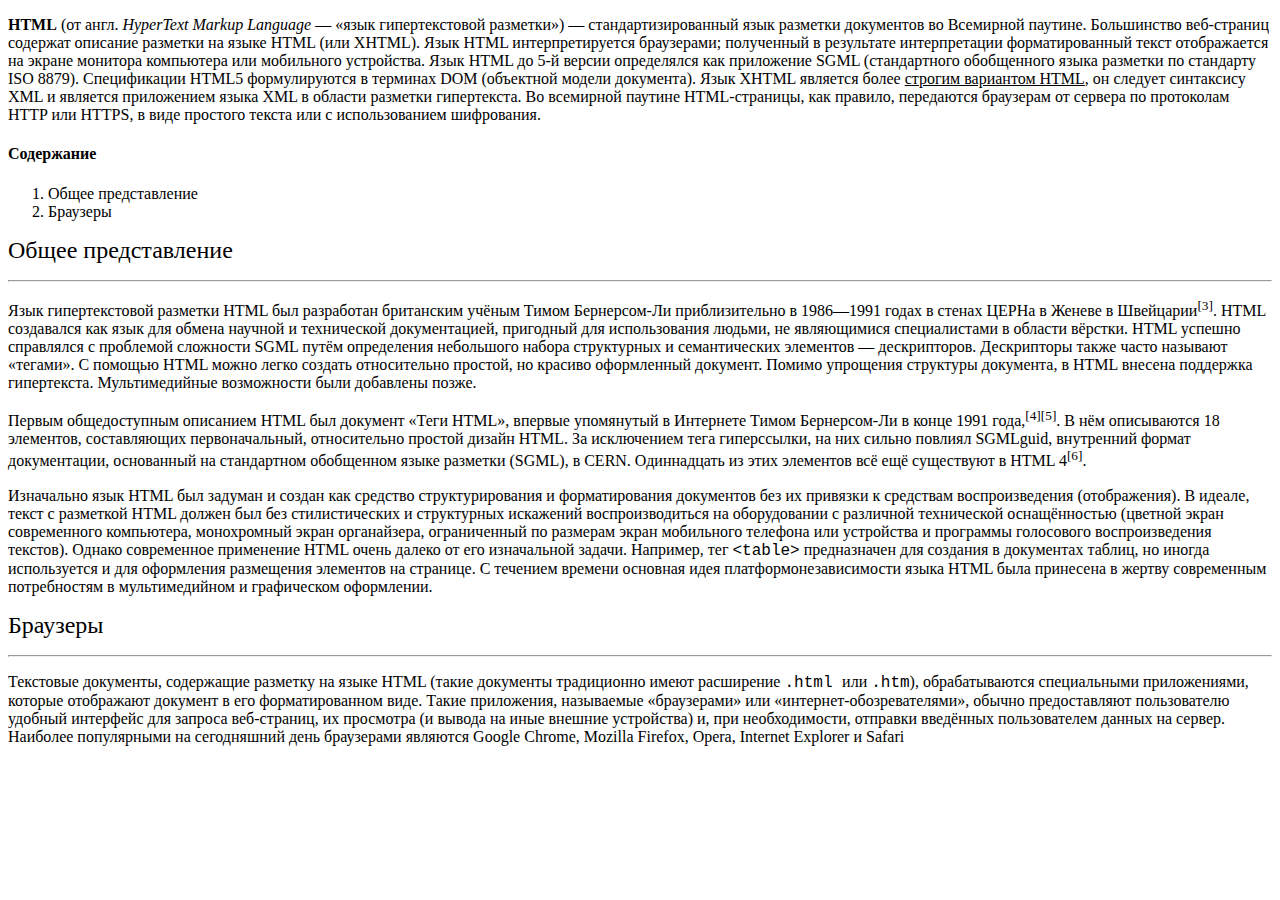
==== lesson 4/index.html @ d60897a2 "lesson 4" ====
<!DOCTYPE html>
<html lang="ru">

<head>
  <meta charset="UTF-8">
  <meta name="viewport" content="width=device-width, initial-scale=1.0">
  <title>Урок 4</title>
</head>

<body>
  <p><b>HTML</b> (от англ. <i>HyperText Markup Language</i> — «язык гипертекстовой разметки») — стандартизированный язык
    разметки
    документов во Всемирной паутине. Большинство веб-страниц содержат описание разметки на языке HTML (или XHTML). Язык
    HTML интерпретируется браузерами; полученный в результате интерпретации форматированный текст отображается на экране
    монитора компьютера или мобильного устройства.
    Язык HTML до 5-й версии определялся как приложение SGML (стандартного обобщенного языка разметки по стандарту ISO
    8879). Спецификации HTML5 формулируются в терминах DOM (объектной модели документа).
    Язык XHTML является более <u>строгим вариантом HTML</u>, он следует синтаксису XML и является приложением языка XML
    в
    области разметки гипертекста.
    Во всемирной паутине HTML-страницы, как правило, передаются браузерам от сервера по протоколам HTTP или HTTPS, в
    виде простого текста или с использованием шифрования.
  </p>

  <h4>Содержание</h4>

  <ol>
    <li>Общее представление</li>
    <li>Браузеры</li>
  </ol>

  <p>
    <font size="5">Общее представление</font>
  </p>
  <hr>

  <p>Язык гипертекстовой разметки HTML был разработан британским учёным Тимом Бернерсом-Ли приблизительно в 1986—1991
    годах в стенах ЦЕРНа в Женеве в Швейцарии<sup>[3]</sup>. HTML создавался как язык для обмена научной и технической
    документацией, пригодный для использования людьми, не являющимися специалистами в области вёрстки. HTML успешно
    справлялся с проблемой сложности SGML путём определения небольшого набора структурных и семантических элементов —
    дескрипторов. Дескрипторы также часто называют «тегами». С помощью HTML можно легко создать относительно простой, но
    красиво оформленный документ. Помимо упрощения структуры документа, в HTML внесена поддержка гипертекста.
    Мультимедийные возможности были добавлены позже.</p>

  <p>Первым общедоступным описанием HTML был документ «Теги HTML», впервые упомянутый в Интернете Тимом Бернерсом-Ли в
    конце 1991 года,<sup>[4][5]</sup>. В нём описываются 18 элементов, составляющих первоначальный, относительно простой
    дизайн HTML. За исключением тега гиперссылки, на них сильно повлиял SGMLguid, внутренний формат документации,
    основанный
    на стандартном обобщенном языке разметки (SGML), в CERN. Одиннадцать из этих элементов всё ещё существуют в HTML
    4<sup>[6]</sup>.</p>

  <p>Изначально язык HTML был задуман и создан как средство структурирования и форматирования документов без их
    привязки к средствам воспроизведения (отображения). В идеале, текст с разметкой HTML должен был без стилистических
    и структурных искажений воспроизводиться на оборудовании с различной технической оснащённостью (цветной экран
    современного компьютера, монохромный экран органайзера, ограниченный по размерам экран мобильного телефона или
    устройства и программы голосового воспроизведения текстов). Однако современное применение HTML очень далеко от его
    изначальной задачи. Например, тег <font face="Courier">&lt;table&gt;</font> предназначен для создания в документах
    таблиц, но иногда
    используется
    и
    для
    оформления размещения элементов на странице. С течением времени основная идея платформонезависимости языка HTML была
    принесена в жертву современным потребностям в мультимедийном и графическом оформлении.</p>

  <p>
    <font size="5">Браузеры</font>
  </p>
  <hr>

  <p>Текстовые документы, содержащие разметку на языке HTML (такие документы традиционно имеют расширение <font
      face="Courier">.html
    </font> или <font face="Courier">.htm</font>), обрабатываются специальными приложениями, которые отображают документ
    в его
    форматированном виде. Такие
    приложения, называемые «браузерами» или «интернет-обозревателями», обычно предоставляют пользователю удобный
    интерфейс для запроса веб-страниц, их просмотра (и вывода на иные внешние устройства) и, при необходимости, отправки
    введённых пользователем данных на сервер. Наиболее популярными на сегодняшний день браузерами являются Google
    Chrome, Mozilla Firefox, Opera, Internet Explorer и Safari </p>
</body>

</html>
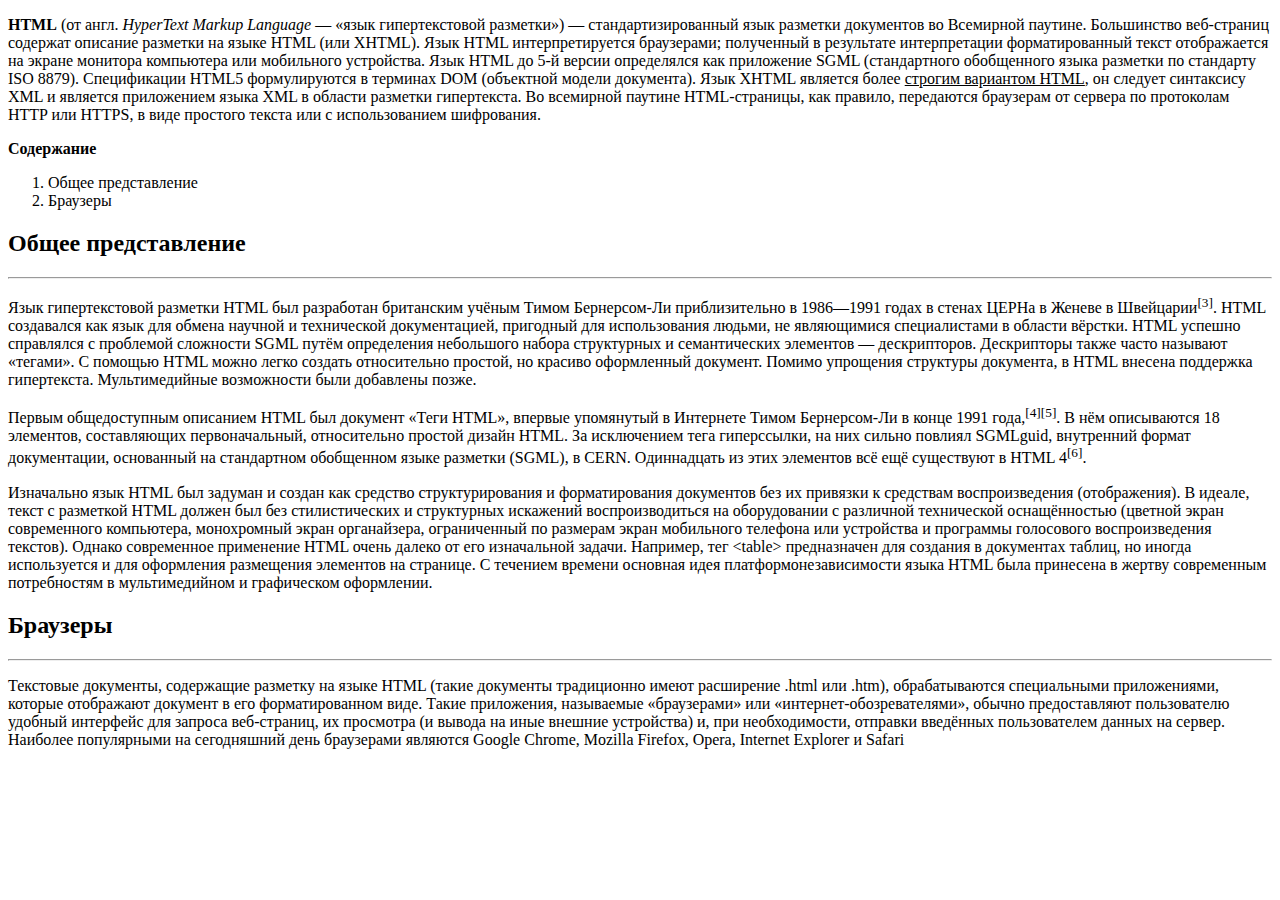
==== commit 866fb360: "lesson 4" ====
--- a/lesson 4/index.html
+++ b/lesson 4/index.html
@@ -22,16 +22,16 @@
     виде простого текста или с использованием шифрования.
   </p>
 
-  <h4>Содержание</h4>
+  <p><b>Содержание</b>
+
+  </p>
 
   <ol>
     <li>Общее представление</li>
     <li>Браузеры</li>
   </ol>
 
-  <p>
-    <font size="5">Общее представление</font>
-  </p>
+  <h2>Общее представление</h2>
   <hr>
 
   <p>Язык гипертекстовой разметки HTML был разработан британским учёным Тимом Бернерсом-Ли приблизительно в 1986—1991
@@ -54,7 +54,7 @@
     и структурных искажений воспроизводиться на оборудовании с различной технической оснащённостью (цветной экран
     современного компьютера, монохромный экран органайзера, ограниченный по размерам экран мобильного телефона или
     устройства и программы голосового воспроизведения текстов). Однако современное применение HTML очень далеко от его
-    изначальной задачи. Например, тег <font face="Courier">&lt;table&gt;</font> предназначен для создания в документах
+    изначальной задачи. Например, тег &lt;table&gt; предназначен для создания в документах
     таблиц, но иногда
     используется
     и
@@ -62,16 +62,12 @@
     оформления размещения элементов на странице. С течением времени основная идея платформонезависимости языка HTML была
     принесена в жертву современным потребностям в мультимедийном и графическом оформлении.</p>
 
-  <p>
-    <font size="5">Браузеры</font>
-  </p>
+  <h2>Браузеры</h2>
   <hr>
 
-  <p>Текстовые документы, содержащие разметку на языке HTML (такие документы традиционно имеют расширение <font
-      face="Courier">.html
-    </font> или <font face="Courier">.htm</font>), обрабатываются специальными приложениями, которые отображают документ
-    в его
-    форматированном виде. Такие
+  <p>Текстовые документы, содержащие разметку на языке HTML (такие документы традиционно имеют расширение .html или
+    .htm), обрабатываются специальными приложениями, которые отображают документ
+    в его форматированном виде. Такие
     приложения, называемые «браузерами» или «интернет-обозревателями», обычно предоставляют пользователю удобный
     интерфейс для запроса веб-страниц, их просмотра (и вывода на иные внешние устройства) и, при необходимости, отправки
     введённых пользователем данных на сервер. Наиболее популярными на сегодняшний день браузерами являются Google
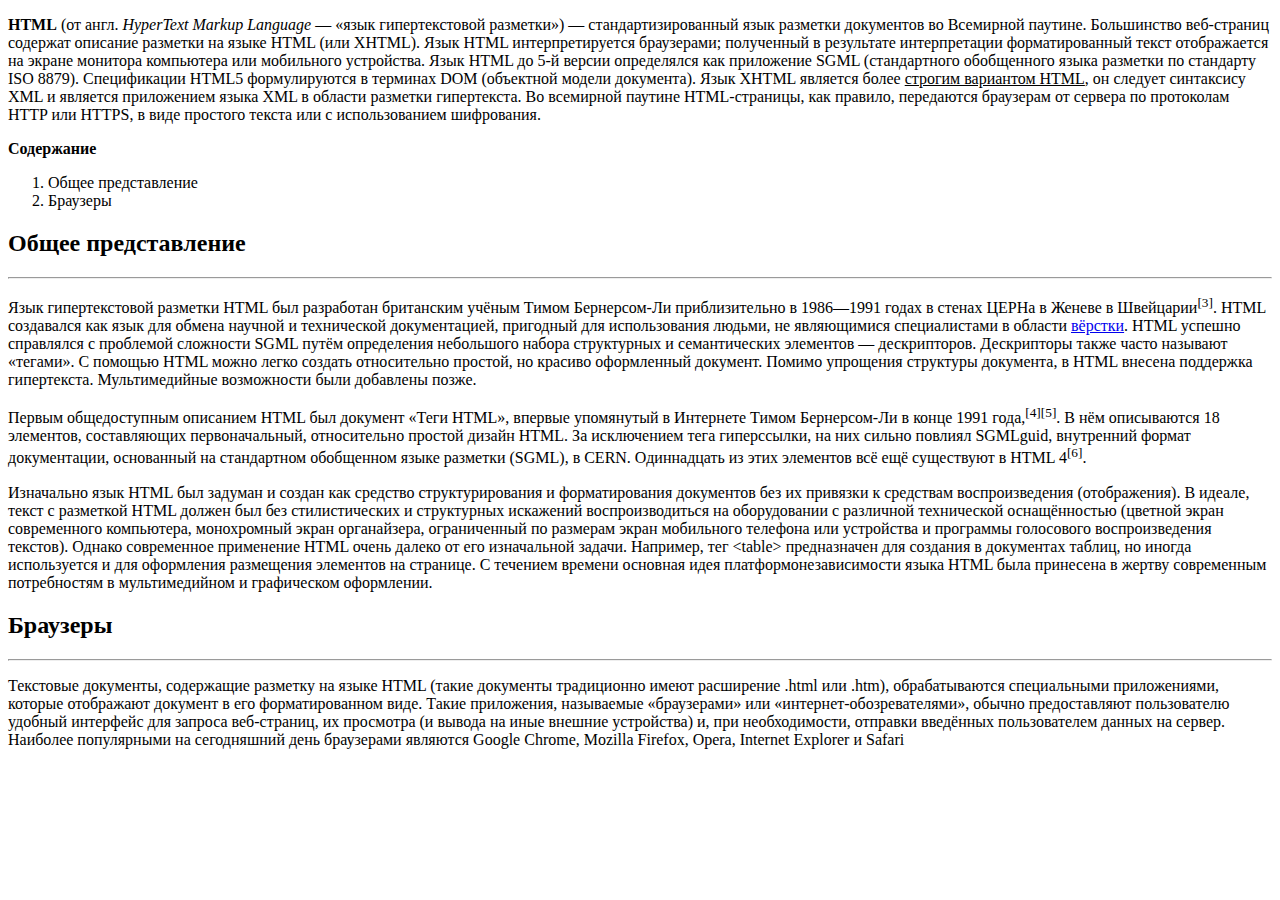
==== commit 3eb27b86: "lesson 4" ====
--- a/lesson 4/index.html
+++ b/lesson 4/index.html
@@ -36,7 +36,9 @@
 
   <p>Язык гипертекстовой разметки HTML был разработан британским учёным Тимом Бернерсом-Ли приблизительно в 1986—1991
     годах в стенах ЦЕРНа в Женеве в Швейцарии<sup>[3]</sup>. HTML создавался как язык для обмена научной и технической
-    документацией, пригодный для использования людьми, не являющимися специалистами в области вёрстки. HTML успешно
+    документацией, пригодный для использования людьми, не являющимися специалистами в области <a
+      href="https://translated.turbopages.org/proxy_u/en-ru.ru.76f9a4f3-65df4bc9-b91654bb-74722d776562/https/en.wikipedia.org/wiki/Computer_typesetting">вёрстки</a>.
+    HTML успешно
     справлялся с проблемой сложности SGML путём определения небольшого набора структурных и семантических элементов —
     дескрипторов. Дескрипторы также часто называют «тегами». С помощью HTML можно легко создать относительно простой, но
     красиво оформленный документ. Помимо упрощения структуры документа, в HTML внесена поддержка гипертекста.
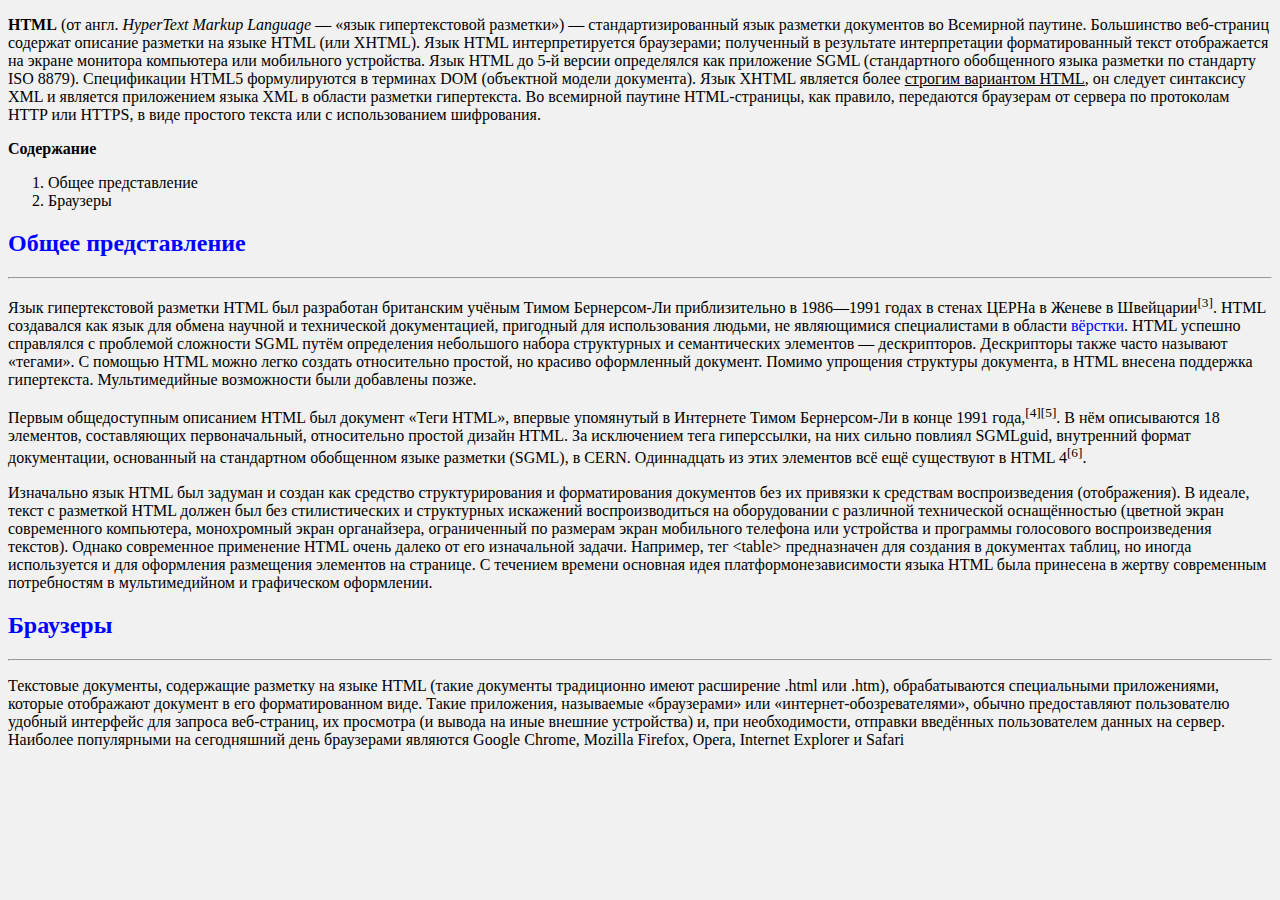
==== commit 06cae702: "less 4 5" ====
--- a/lesson 4/index.html
+++ b/lesson 4/index.html
@@ -5,17 +5,21 @@
   <meta charset="UTF-8">
   <meta name="viewport" content="width=device-width, initial-scale=1.0">
   <title>Урок 4</title>
+  <link rel="stylesheet" href="css/style.css">
 </head>
 
 <body>
-  <p><b>HTML</b> (от англ. <i>HyperText Markup Language</i> — «язык гипертекстовой разметки») — стандартизированный язык
+  <p> <span class="bold">HTML</span> (от англ. <span class="oblique">HyperText Markup Language</span> — «язык
+    гипертекстовой разметки») —
+    стандартизированный язык
     разметки
     документов во Всемирной паутине. Большинство веб-страниц содержат описание разметки на языке HTML (или XHTML). Язык
     HTML интерпретируется браузерами; полученный в результате интерпретации форматированный текст отображается на экране
     монитора компьютера или мобильного устройства.
     Язык HTML до 5-й версии определялся как приложение SGML (стандартного обобщенного языка разметки по стандарту ISO
     8879). Спецификации HTML5 формулируются в терминах DOM (объектной модели документа).
-    Язык XHTML является более <u>строгим вариантом HTML</u>, он следует синтаксису XML и является приложением языка XML
+    Язык XHTML является более <span class="ul">строгим вариантом HTML</span>, он следует синтаксису XML и
+    является приложением языка XML
     в
     области разметки гипертекста.
     Во всемирной паутине HTML-страницы, как правило, передаются браузерам от сервера по протоколам HTTP или HTTPS, в
@@ -36,7 +40,7 @@
 
   <p>Язык гипертекстовой разметки HTML был разработан британским учёным Тимом Бернерсом-Ли приблизительно в 1986—1991
     годах в стенах ЦЕРНа в Женеве в Швейцарии<sup>[3]</sup>. HTML создавался как язык для обмена научной и технической
-    документацией, пригодный для использования людьми, не являющимися специалистами в области <a
+    документацией, пригодный для использования людьми, не являющимися специалистами в области <a class="link"
       href="https://translated.turbopages.org/proxy_u/en-ru.ru.76f9a4f3-65df4bc9-b91654bb-74722d776562/https/en.wikipedia.org/wiki/Computer_typesetting">вёрстки</a>.
     HTML успешно
     справлялся с проблемой сложности SGML путём определения небольшого набора структурных и семантических элементов —
--- a/lesson 4/css/style.css
+++ b/lesson 4/css/style.css
@@ -0,0 +1,24 @@
+body {
+  text-decoration-color: #f000;
+  background-color: #f1f1f1;
+}
+
+h2 {
+  color: blue;
+}
+
+.link {
+  text-decoration: none;
+}
+
+.bold {
+  font-weight: bold;
+}
+
+.oblique {
+  font-style: oblique;
+}
+
+.ul {
+  text-decoration: underline;
+}